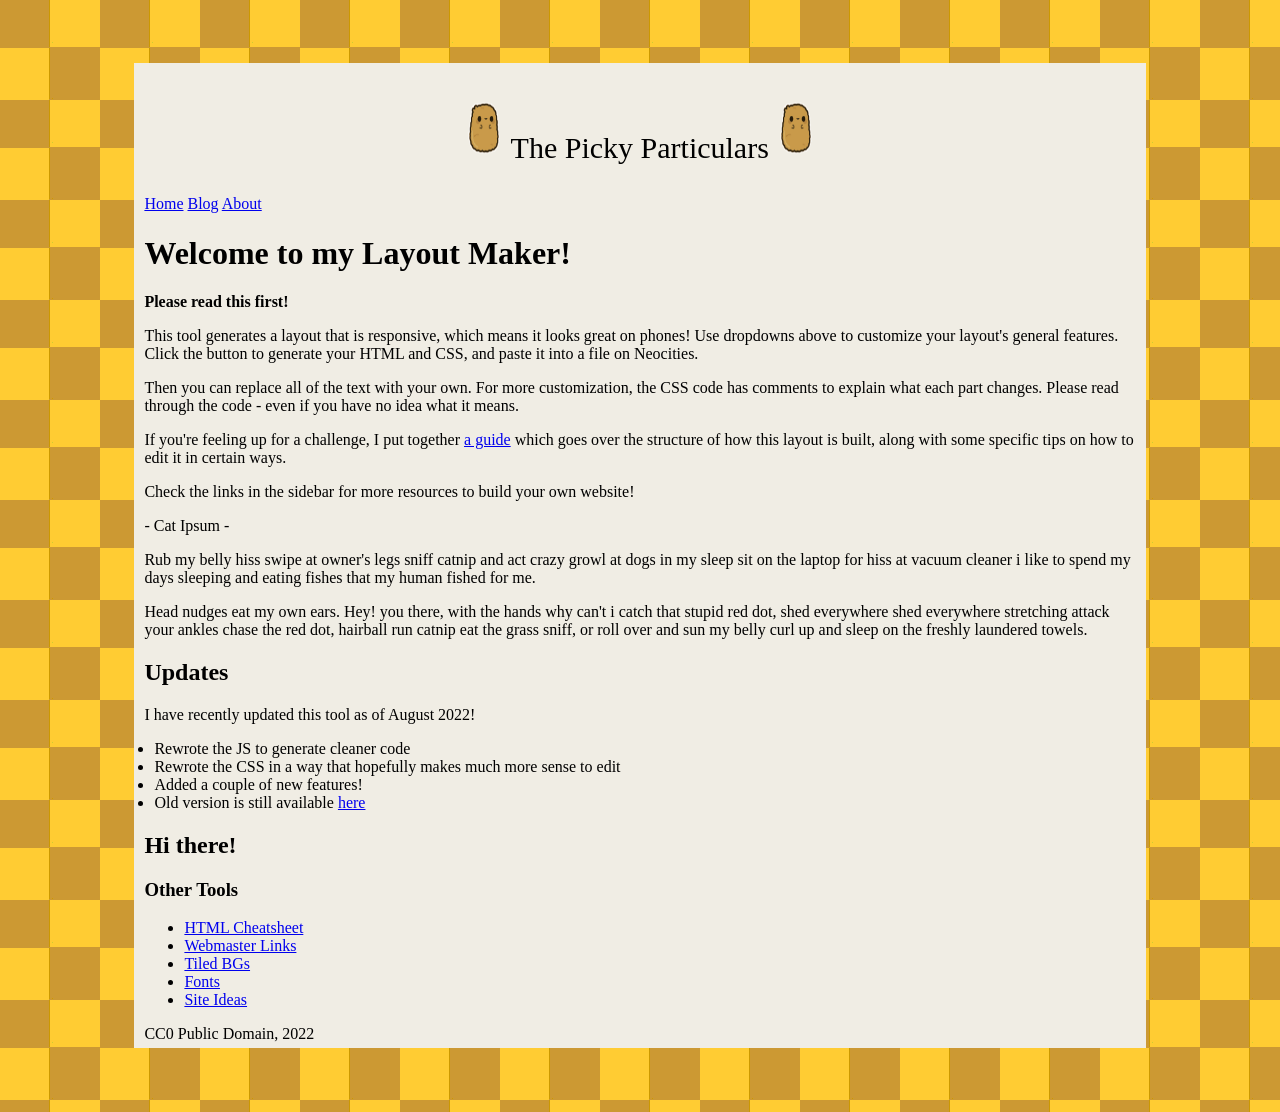
==== index.html @ 7aebcf64 "Update index.html" ====
<html>
    <head>
        <title>Picky Particulars</title>
    </head>
    <body>
        <div id="container">
            <header>
                <p>
                <img src="Pictures/ng.gif" alt = "Chicken nugget" class = "nugget">
                The Picky Particulars
                <img src="Pictures/ng.gif" alt = "Chicken nugget" class = "nugget">
                <link rel="stylesheet" href="girlboss.css">
                </p>
            </header>
            <nav id="navbar">
                <a href="index.html">Home</a>
                <a href="#">Blog</a>
                <a href="#">About</a>
            </nav>

            <div id="flex">
                <main>
                    <h1>Welcome to my Layout Maker!</h1>
                    <p><strong>Please read this first!</strong></p>
                    <p>This tool generates a layout that is responsive, which means it looks great on phones! Use dropdowns above to customize your layout's general features. Click the button to generate your HTML and CSS, and paste it into a file on Neocities.</p>
                    <p>Then you can replace all of the text with your own. For more customization, the CSS code has comments to explain what each part changes. Please read through the code - even if you have no idea what it means.</p>
                    <p>If you're feeling up for a challenge, I put together <a href="/sadgrl/learn/understanding-tweaking-my-layout-maker/" target="_blank">a guide</a> which goes over the structure of how this layout is built, along with some specific tips on how to edit it in certain ways.</p>
                    <p>Check the links in the sidebar for more resources to build your own website!</p>

                    <p> - Cat Ipsum - </p>
                    <p>Rub my belly hiss swipe at owner's legs sniff catnip and act crazy growl at dogs in my sleep sit on the laptop for hiss at vacuum cleaner i like to spend my days sleeping and eating fishes that my human fished for me.</p>

                    <p>Head nudges eat my own ears. Hey! you there, with the hands why can't i catch that stupid red dot, shed everywhere shed everywhere stretching attack your ankles chase the red dot, hairball run catnip eat the grass sniff, or roll over and sun my belly curl up and sleep on the freshly laundered towels.</p>
                </main>
                
            <aside id="leftSidebar"><h2>Updates</h2>
            <div class="box">
                <p>I have recently updated this tool as of August 2022!</p>
                <ul style="padding-left:10px;">
                    <li>Rewrote the JS to generate cleaner code</li>
                    <li>Rewrote the CSS in a way that hopefully makes much more sense to edit</li>
                    <li>Added a couple of new features!</li>
                    <li>Old version is still available <a href="old.html" target="_blank">here</a></li>
                </ul>
            </div>
            <h2>Hi there!</h2>
            <h3>Other Tools</h3>
            <ul>
                <li><a href="https://sadgrlonline.github.io/html-cheatsheet/" target="_blank">HTML Cheatsheet</a>
                </li><li><a href="/sadgrl/webmastery/webmaster-links.html" target="_blank">Webmaster Links</a></li>
                <li><a href="/sadgrl/webmastery/downloads/tiledbgs.html" target="_blank">Tiled BGs</a></li>
                <li><a href="/sadgrl/webmastery/downloads/fonts.html" target="_blank">Fonts</a></li>
                <li><a href="/sadgrl/projects/ideas/" target="_blank">Site Ideas</a></li>
            </ul></aside></div>
            <footer id="footer">CC0 Public Domain, 2022</footer>
        </div>
    </body>
</html>
---- girlboss.css ----
#container {
    margin: 5% 10% 5% 10%;
    padding: 5px 10px;
    background-color: #F0EDE4;
}

body {
    background-image: url(Pictures/background.gif);
}

.nugget {
    width: 40px;
    height:60px;
}

header p {
    font-size: 30px;
    font-family:fantasy;
    text-align: center;
}
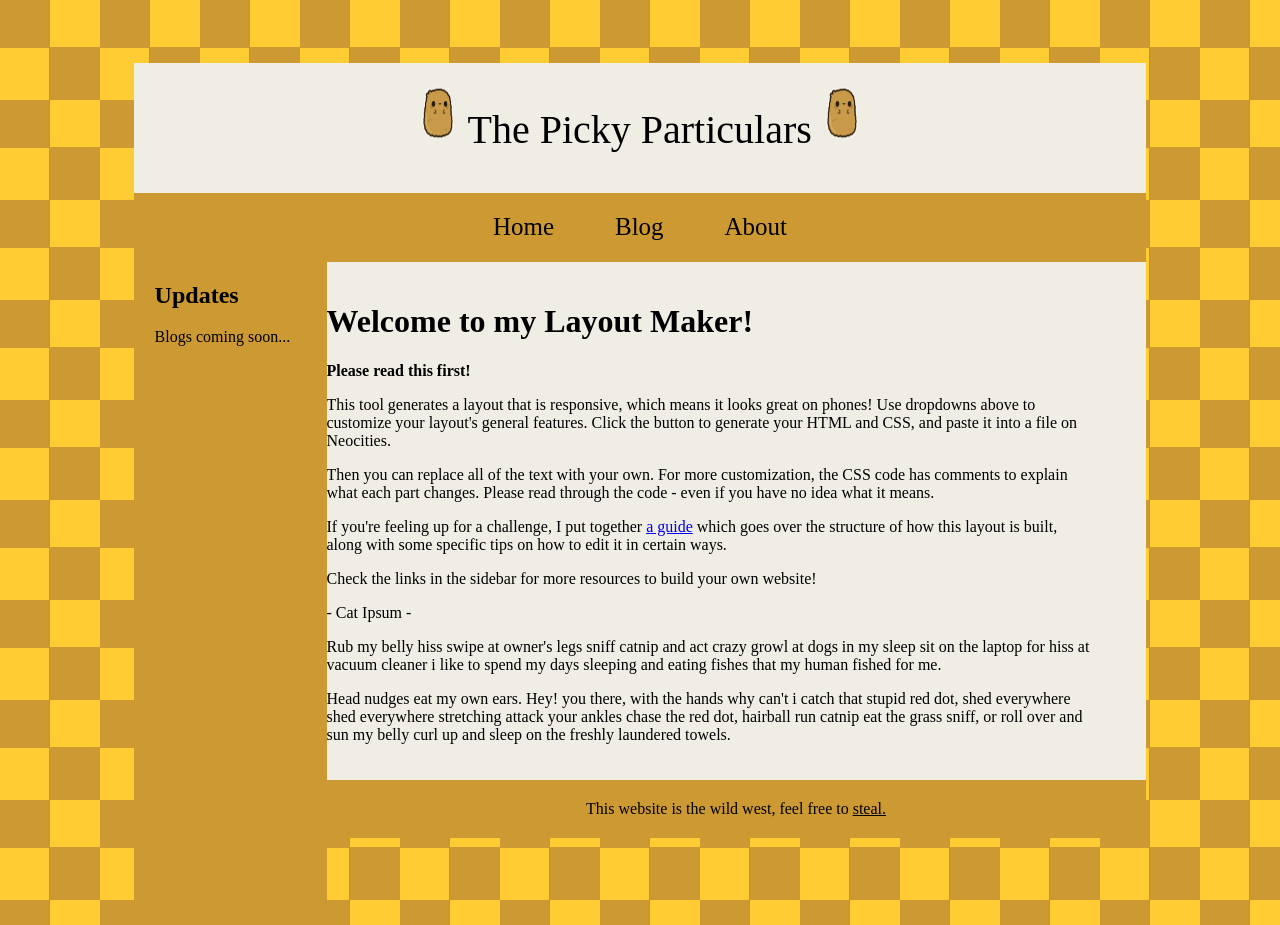
==== commit 1b4c6286: "Good stuff" ====
--- a/index.html
+++ b/index.html
@@ -17,7 +17,9 @@
                 <a href="#">Blog</a>
                 <a href="#">About</a>
             </nav>
-
+            <aside id="leftSidebar"><h2>Updates</h2>
+                <p>Blogs coming soon...</p>
+                </ul></aside>
             <div id="flex">
                 <main>
                     <h1>Welcome to my Layout Maker!</h1>
@@ -33,26 +35,8 @@
                     <p>Head nudges eat my own ears. Hey! you there, with the hands why can't i catch that stupid red dot, shed everywhere shed everywhere stretching attack your ankles chase the red dot, hairball run catnip eat the grass sniff, or roll over and sun my belly curl up and sleep on the freshly laundered towels.</p>
                 </main>
                 
-            <aside id="leftSidebar"><h2>Updates</h2>
-            <div class="box">
-                <p>I have recently updated this tool as of August 2022!</p>
-                <ul style="padding-left:10px;">
-                    <li>Rewrote the JS to generate cleaner code</li>
-                    <li>Rewrote the CSS in a way that hopefully makes much more sense to edit</li>
-                    <li>Added a couple of new features!</li>
-                    <li>Old version is still available <a href="old.html" target="_blank">here</a></li>
-                </ul>
-            </div>
-            <h2>Hi there!</h2>
-            <h3>Other Tools</h3>
-            <ul>
-                <li><a href="https://sadgrlonline.github.io/html-cheatsheet/" target="_blank">HTML Cheatsheet</a>
-                </li><li><a href="/sadgrl/webmastery/webmaster-links.html" target="_blank">Webmaster Links</a></li>
-                <li><a href="/sadgrl/webmastery/downloads/tiledbgs.html" target="_blank">Tiled BGs</a></li>
-                <li><a href="/sadgrl/webmastery/downloads/fonts.html" target="_blank">Fonts</a></li>
-                <li><a href="/sadgrl/projects/ideas/" target="_blank">Site Ideas</a></li>
-            </ul></aside></div>
-            <footer id="footer">CC0 Public Domain, 2022</footer>
+                </div>
+            <footer>This website is the wild west, feel free to <a href="https://github.com/APBosma/PickyParticularsBlog">steal.</a></footer>
         </div>
     </body>
 </html>
--- a/girlboss.css
+++ b/girlboss.css
@@ -1,6 +1,5 @@
 #container {
     margin: 5% 10% 5% 10%;
-    padding: 5px 10px;
     background-color: #F0EDE4;
 }
 
@@ -13,8 +12,66 @@
     height:60px;
 }
 
+
 header p {
-    font-size: 30px;
+    padding: 20px 10px 0px 10px;
+    font-size: 40px;
     font-family:fantasy;
     text-align: center;
+}
+
+nav {
+    text-align: center;
+    font-size: 25px;
+    font-family:fantasy;
+    background-Color:#CC9933;
+    margin: 0;
+    padding: 2% 5%;
+}
+
+nav a {
+    margin: 3%;
+}
+
+nav a:hover {
+    text-decoration: underline;
+}
+
+nav a:link {
+    color: black;
+    text-decoration: none;
+}
+
+nav a:visited {
+    color:black;
+}
+
+main {
+    padding: 2% 5%;
+}
+
+aside {
+    position: relative;
+    height: 75%;
+	float:left;
+	background-color:#CC9933;
+	padding-left:2%;
+	padding-right:2%;
+	width:15%;
+}
+
+footer {
+    float: clear;
+    font-family: fantasy;
+    background-color: #CC9933;
+    text-align:center;
+    padding: 2% 0%;
+}
+
+footer a {
+    color:black;
+}
+
+body {
+    font-family: fantasy;
 }
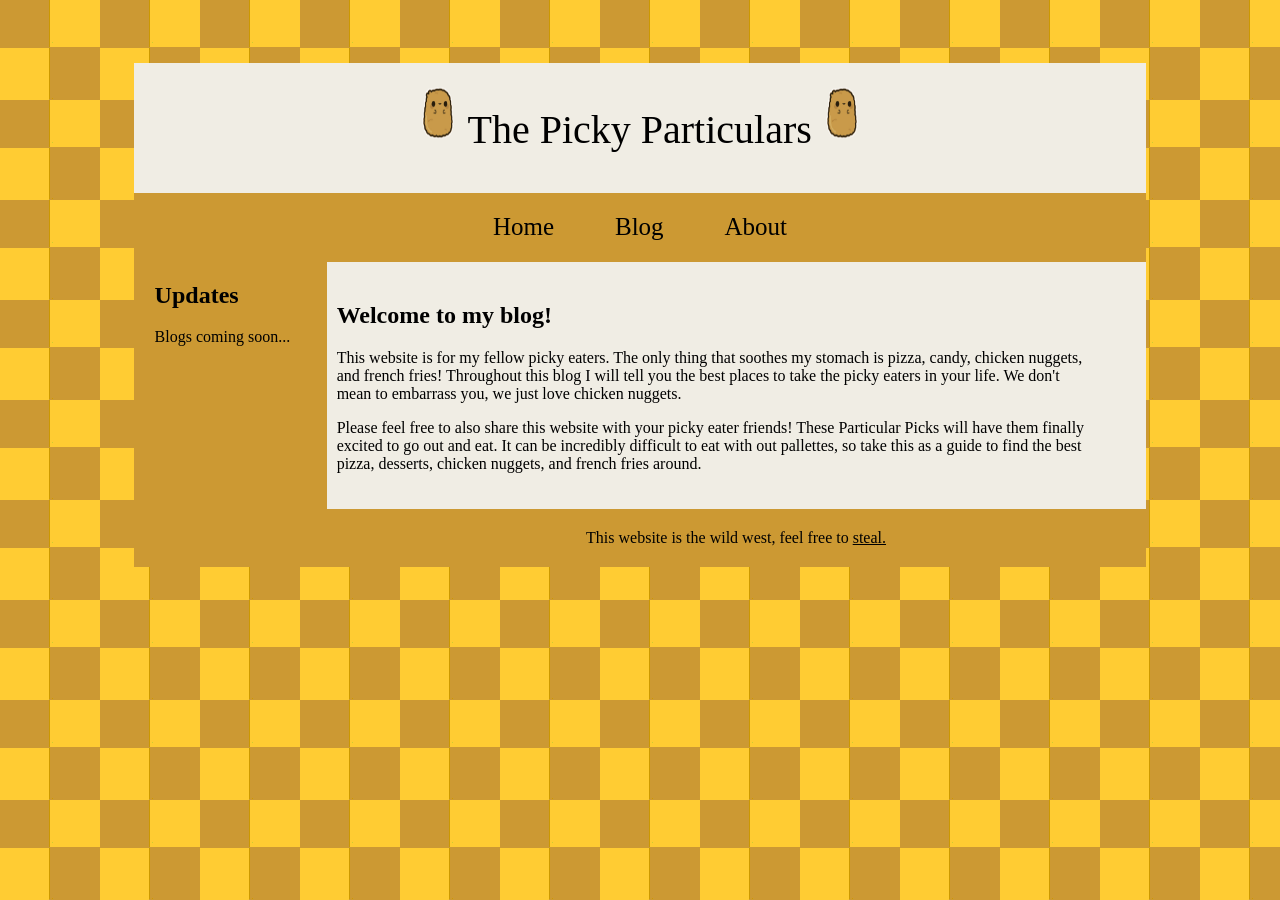
==== commit b979125b: "Index Index done for now" ====
--- a/index.html
+++ b/index.html
@@ -19,20 +19,29 @@
             </nav>
             <aside id="leftSidebar"><h2>Updates</h2>
                 <p>Blogs coming soon...</p>
+                <br>
+                <br>
+                <br>
+                <br>
+                <br>
+                <br>
+                <br>
+                <br>
+                <br>
+                <br>
                 </ul></aside>
             <div id="flex">
                 <main>
-                    <h1>Welcome to my Layout Maker!</h1>
-                    <p><strong>Please read this first!</strong></p>
-                    <p>This tool generates a layout that is responsive, which means it looks great on phones! Use dropdowns above to customize your layout's general features. Click the button to generate your HTML and CSS, and paste it into a file on Neocities.</p>
-                    <p>Then you can replace all of the text with your own. For more customization, the CSS code has comments to explain what each part changes. Please read through the code - even if you have no idea what it means.</p>
-                    <p>If you're feeling up for a challenge, I put together <a href="/sadgrl/learn/understanding-tweaking-my-layout-maker/" target="_blank">a guide</a> which goes over the structure of how this layout is built, along with some specific tips on how to edit it in certain ways.</p>
-                    <p>Check the links in the sidebar for more resources to build your own website!</p>
-
-                    <p> - Cat Ipsum - </p>
-                    <p>Rub my belly hiss swipe at owner's legs sniff catnip and act crazy growl at dogs in my sleep sit on the laptop for hiss at vacuum cleaner i like to spend my days sleeping and eating fishes that my human fished for me.</p>
-
-                    <p>Head nudges eat my own ears. Hey! you there, with the hands why can't i catch that stupid red dot, shed everywhere shed everywhere stretching attack your ankles chase the red dot, hairball run catnip eat the grass sniff, or roll over and sun my belly curl up and sleep on the freshly laundered towels.</p>
+                    <h2>Welcome to my blog!</h1>
+                    <p>
+                    This website is for my fellow picky eaters. The only thing that soothes my stomach is pizza, candy, chicken nuggets, 
+                    and french fries! Throughout this blog I will tell you the best places to take the picky eaters in your life. We don't 
+                    mean to embarrass you, we just love chicken nuggets.
+                    </p>
+                    <p>Please feel free to also share this website with your picky eater friends! These Particular Picks will have them 
+                        finally excited to go out and eat. It can be incredibly difficult to eat with out pallettes, so take this as a 
+                        guide to find the best pizza, desserts, chicken nuggets, and french fries around.
+                    </p>
                 </main>
                 
                 </div>
--- a/girlboss.css
+++ b/girlboss.css
@@ -47,12 +47,12 @@
 }
 
 main {
-    padding: 2% 5%;
+    padding: 2% 5% 2% 20%;
 }
 
 aside {
     position: relative;
-    height: 75%;
+    height: auto;
 	float:left;
 	background-color:#CC9933;
 	padding-left:2%;
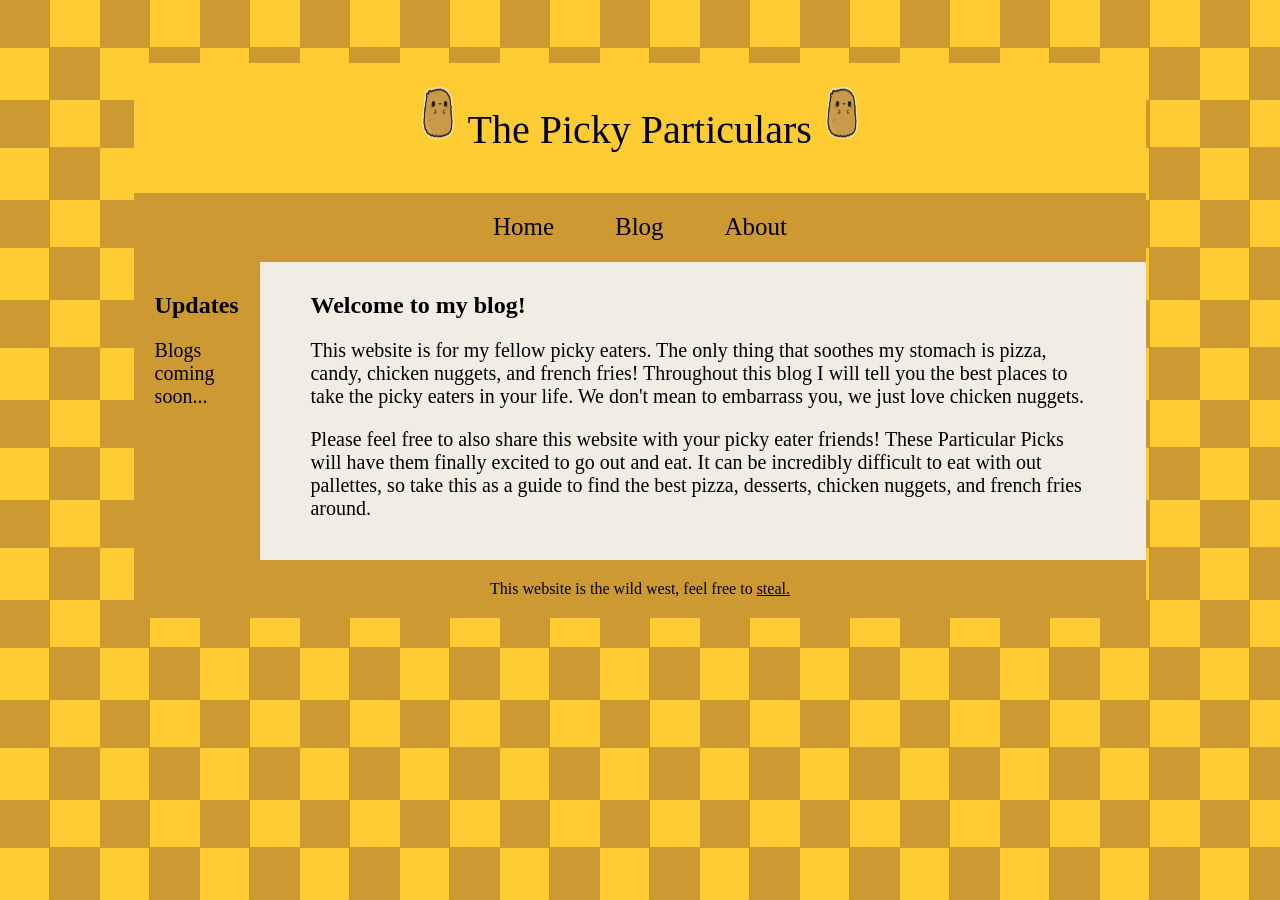
==== commit 05bb6d13: "Made Mobile Responsive" ====
--- a/index.html
+++ b/index.html
@@ -1,6 +1,46 @@
 <html>
     <head>
+        <meta charset="utf-8">
         <title>Picky Particulars</title>
+        <meta name="viewport" content="width=device-width, initial-scale=1.0">
+        <link rel="stylesheet" href="girlboss.css">
+        <style>
+            @media only screen and (max-width:1024px) {
+                body {
+                    width:auto;
+                }
+        
+                .container {
+                    width:auto;
+                    margin:0;
+                }
+        
+                h2, h3 { 
+                    font-size: 120%;
+                }
+        
+                p { 
+                font-size: 90%;
+                }
+        
+            }
+            @media only screen and (max-width:768px) {
+                nav a {
+                    display: block;
+                    padding: 0.5em 0;
+                    border-bottom: 3px ridge #192f2e;
+                }
+                h2, h3 { 
+                    font-size: 120%;
+                }
+        
+                p { 
+                font-size: 90%;
+                }
+        
+        
+            }
+            </style>
     </head>
     <body>
         <div id="container">
@@ -9,30 +49,20 @@
                 <img src="Pictures/ng.gif" alt = "Chicken nugget" class = "nugget">
                 The Picky Particulars
                 <img src="Pictures/ng.gif" alt = "Chicken nugget" class = "nugget">
-                <link rel="stylesheet" href="girlboss.css">
                 </p>
             </header>
             <nav id="navbar">
                 <a href="index.html">Home</a>
-                <a href="#">Blog</a>
-                <a href="#">About</a>
+                <a href="review.html">Blog</a>
+                <a href="about.html">About</a>
             </nav>
-            <aside id="leftSidebar"><h2>Updates</h2>
-                <p>Blogs coming soon...</p>
-                <br>
-                <br>
-                <br>
-                <br>
-                <br>
-                <br>
-                <br>
-                <br>
-                <br>
-                <br>
-                </ul></aside>
             <div id="flex">
+                <aside id="leftSidebar">
+                    <h2>Updates</h2>
+                    <p>Blogs coming soon...</p>
+                </aside>
                 <main>
-                    <h2>Welcome to my blog!</h1>
+                    <h2>Welcome to my blog!</h2>
                     <p>
                     This website is for my fellow picky eaters. The only thing that soothes my stomach is pizza, candy, chicken nuggets, 
                     and french fries! Throughout this blog I will tell you the best places to take the picky eaters in your life. We don't 
--- a/girlboss.css
+++ b/girlboss.css
@@ -1,6 +1,6 @@
 #container {
     margin: 5% 10% 5% 10%;
-    background-color: #F0EDE4;
+    background-color: #FFCC33;
 }
 
 body {
@@ -11,7 +11,6 @@
     width: 40px;
     height:60px;
 }
-
 
 header p {
     padding: 20px 10px 0px 10px;
@@ -47,7 +46,8 @@
 }
 
 main {
-    padding: 2% 5% 2% 20%;
+    padding: 1% 5% 2% 5%;
+    background-color: #F0EDE4;
 }
 
 aside {
@@ -55,9 +55,10 @@
     height: auto;
 	float:left;
 	background-color:#CC9933;
+    padding-top: 1%;
 	padding-left:2%;
 	padding-right:2%;
-	width:15%;
+	width:25%;
 }
 
 footer {
@@ -74,4 +75,19 @@
 
 body {
     font-family: fantasy;
+}
+
+#flex {
+    display: flex;
+    align-content: stretch;
+}
+#flex p {
+    font-size: 20px;
+}
+
+#borg {
+    float: right;
+    height: auto;
+    width: 40%;
+    padding: 2%
 }
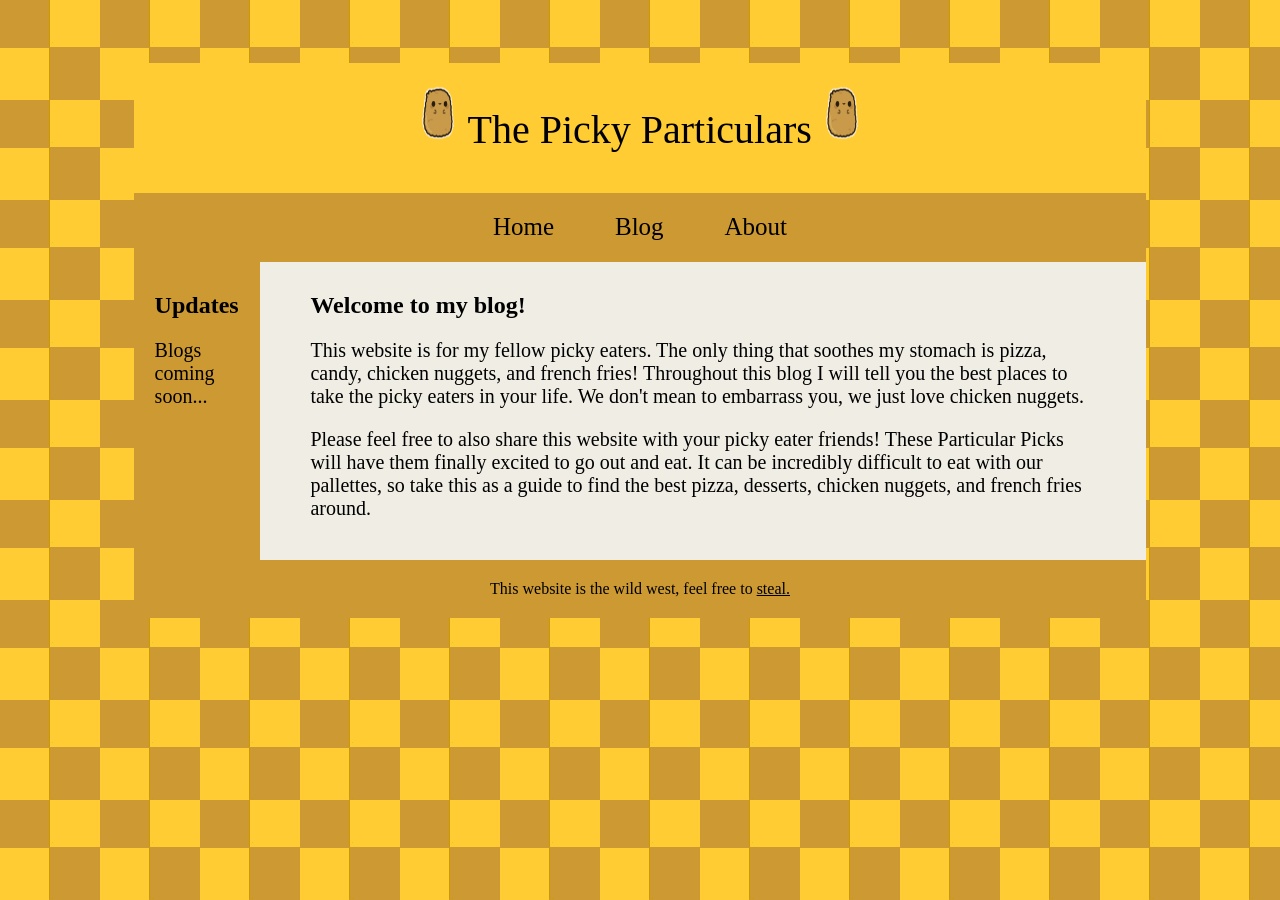
==== commit 92b7ea42: "Update index.html" ====
--- a/index.html
+++ b/index.html
@@ -69,7 +69,7 @@
                     mean to embarrass you, we just love chicken nuggets.
                     </p>
                     <p>Please feel free to also share this website with your picky eater friends! These Particular Picks will have them 
-                        finally excited to go out and eat. It can be incredibly difficult to eat with out pallettes, so take this as a 
+                        finally excited to go out and eat. It can be incredibly difficult to eat with our pallettes, so take this as a 
                         guide to find the best pizza, desserts, chicken nuggets, and french fries around.
                     </p>
                 </main>
